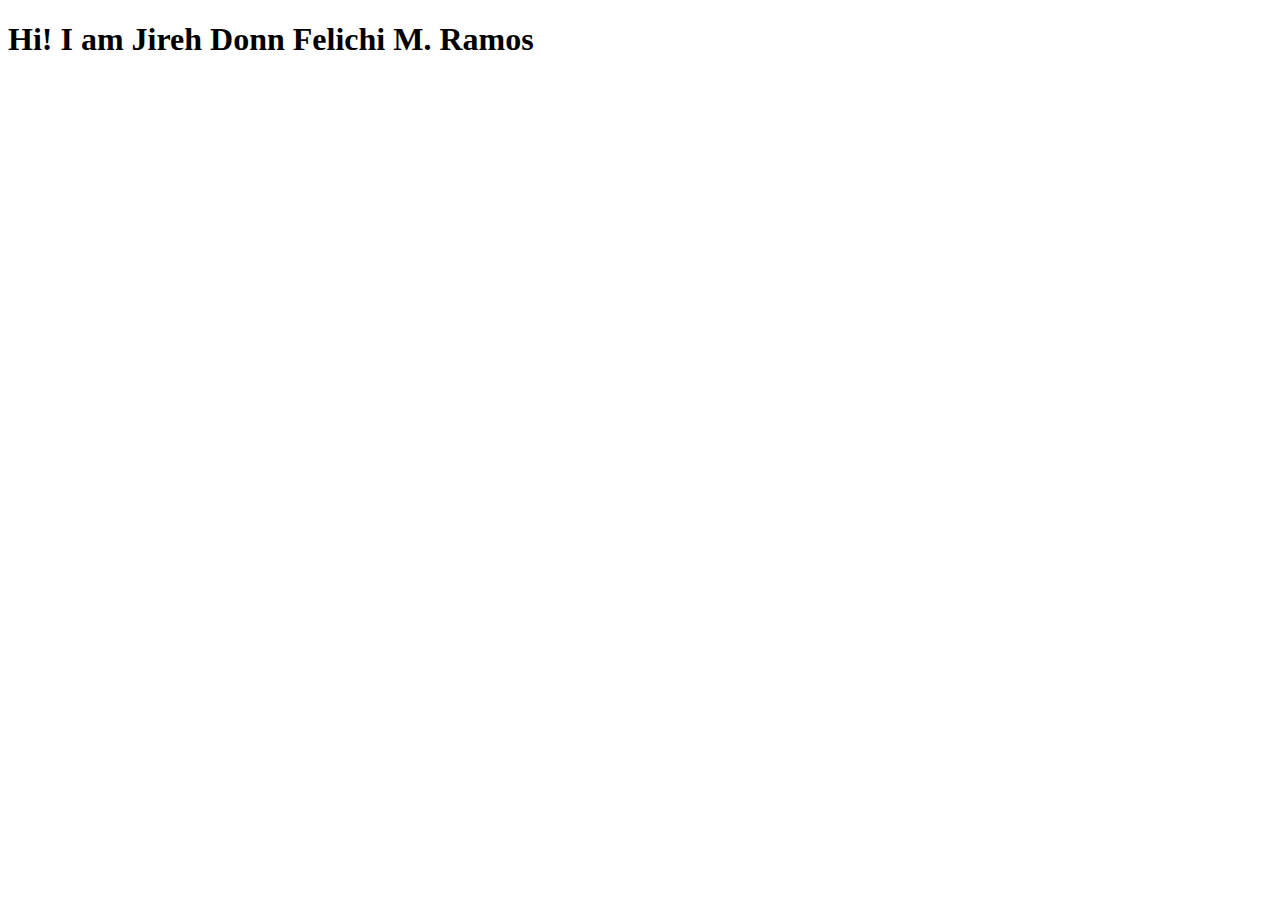
==== index.html @ a5705586 "Ramos - Add first web page" ====
<!DOCTYPE html>
<html lang="en">
<head>
 <meta charset="UTF-8">
 <meta name="viewport" content="width=device-width, initial-scale=1.0">
 <title>My First Web Page</title>
</head>
<body>
 <h1>Hi! I am Jireh Donn Felichi M. Ramos</h1>
</body>
</html>
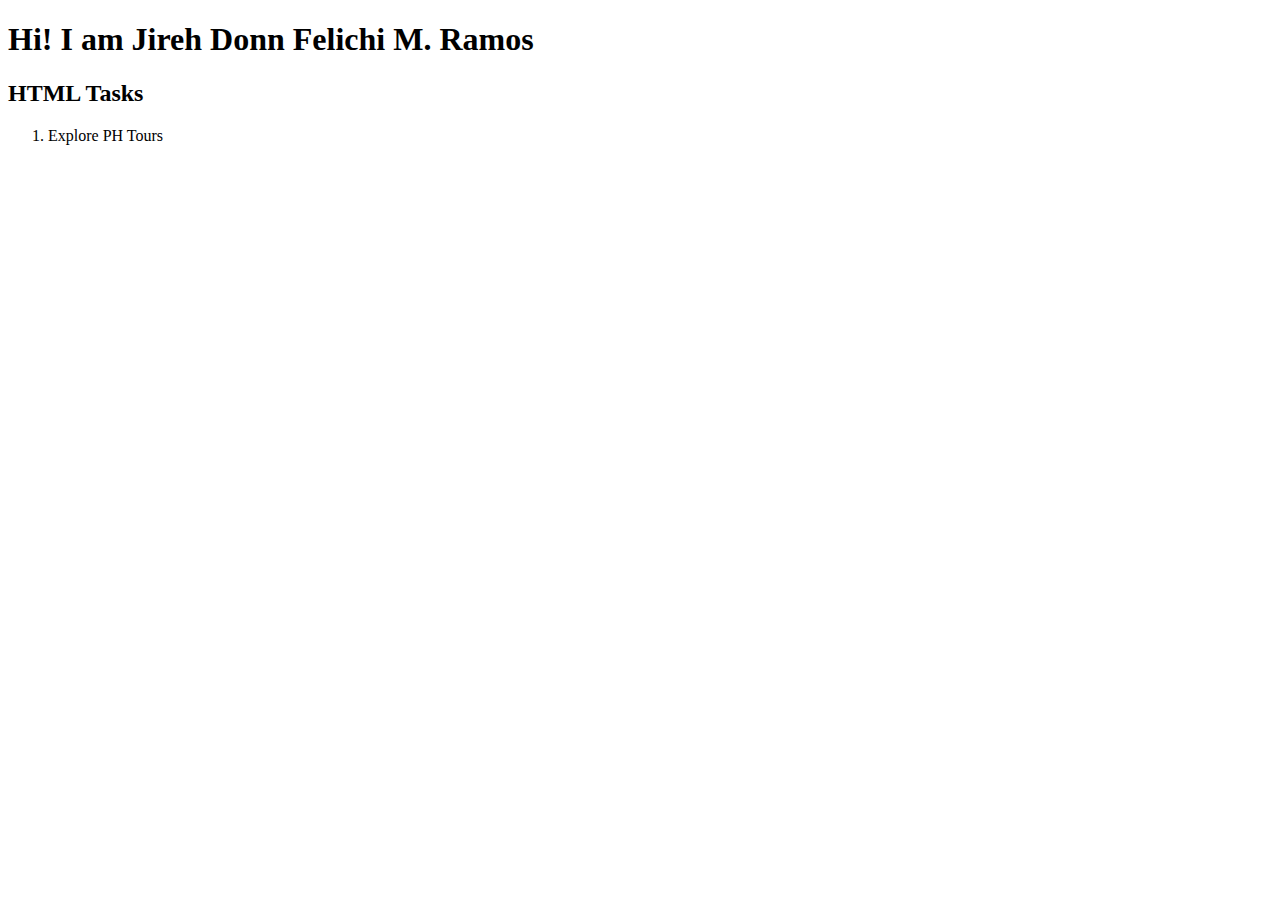
==== commit 953105a2: "html link" ====
--- a/index.html
+++ b/index.html
@@ -7,5 +7,9 @@
 </head>
 <body>
  <h1>Hi! I am Jireh Donn Felichi M. Ramos</h1>
+ <h2>HTML Tasks</h2>
+ <ol>
+    <li a href="RamosExplorePHTours.html">Explore PH Tours</li>
+ </ol>
 </body>
 </html>
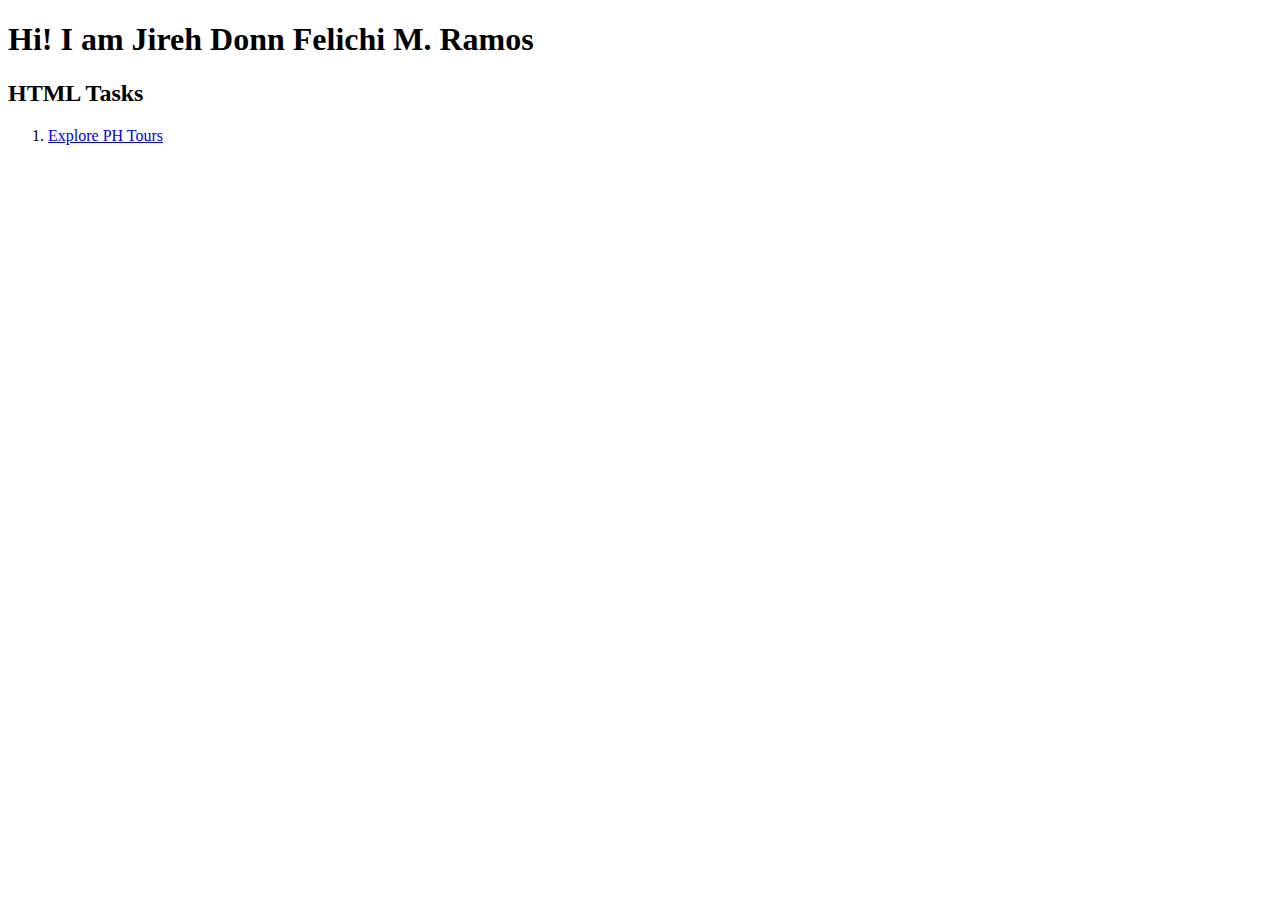
==== commit a8af6188: "html fix" ====
--- a/index.html
+++ b/index.html
@@ -9,7 +9,7 @@
  <h1>Hi! I am Jireh Donn Felichi M. Ramos</h1>
  <h2>HTML Tasks</h2>
  <ol>
-    <li a href="RamosExplorePHTours.html">Explore PH Tours</li>
+    <li><a href="RamosExplorePHTours.html">Explore PH Tours</a></li>
  </ol>
 </body>
 </html>
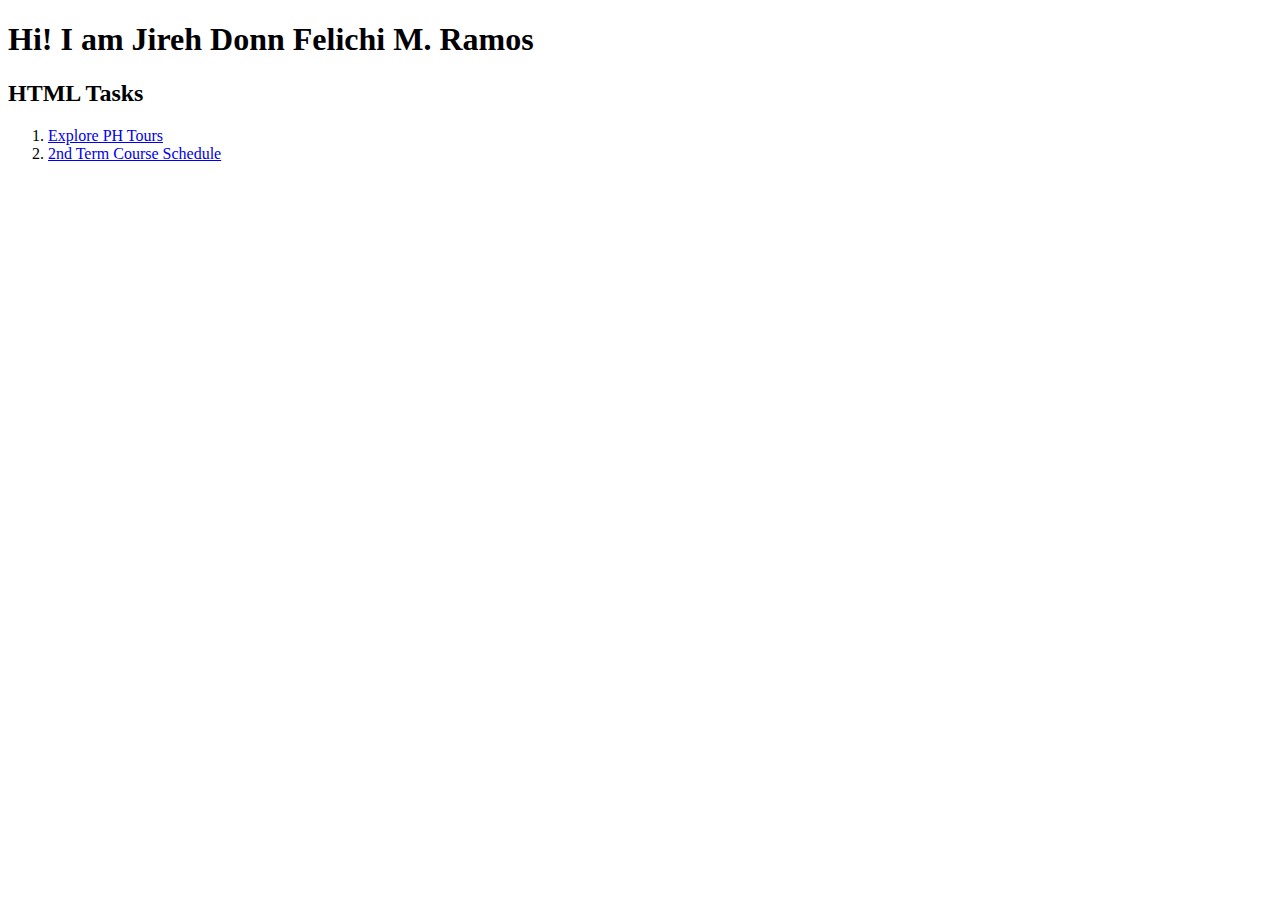
==== commit 74375304: "course schedule" ====
--- a/index.html
+++ b/index.html
@@ -4,12 +4,14 @@
  <meta charset="UTF-8">
  <meta name="viewport" content="width=device-width, initial-scale=1.0">
  <title>My First Web Page</title>
+ 
 </head>
 <body>
  <h1>Hi! I am Jireh Donn Felichi M. Ramos</h1>
  <h2>HTML Tasks</h2>
  <ol>
     <li><a href="RamosExplorePHTours.html">Explore PH Tours</a></li>
+    <li><a href="RamosCourseSchedule.html">2nd Term Course Schedule</a></li>
  </ol>
 </body>
 </html>
